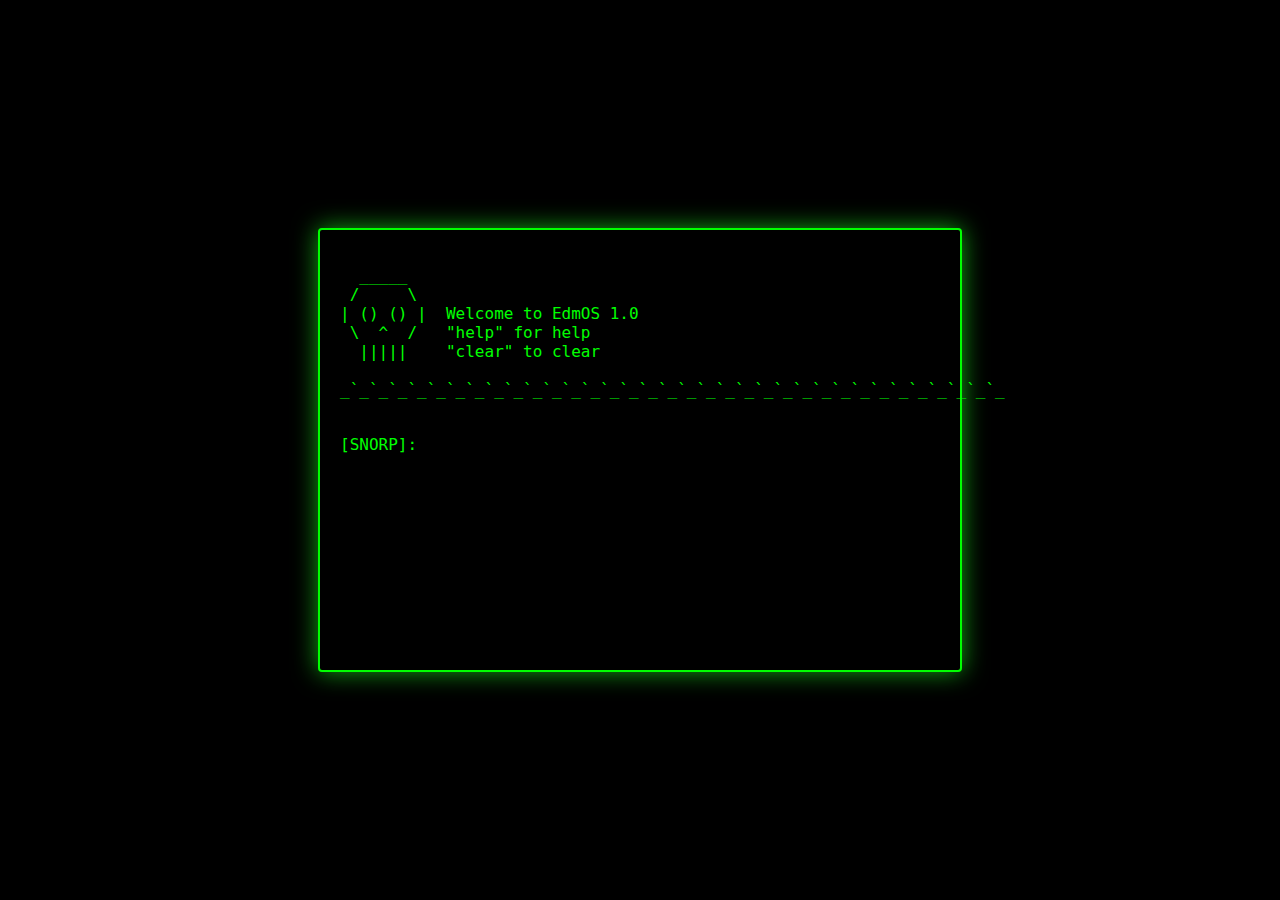
==== v02/index.html @ 5422ae07 "first commit" ====
<!DOCTYPE html>
<html lang="en">
<head>
    <meta charset="UTF-8">
    <meta name="viewport" content="width=device-width, initial-scale=1.0">
    <title>Command Line Simulator</title>
    <link rel="stylesheet" href="style.css">
</head>
<body>
    <div id="terminal">
        <div id="welcome-message">
            <pre>
  _____
 /     \
| () () |  Welcome to EdmOS 1.0
 \  ^  /   "help" for help
  |||||    "clear" to clear  
                                    
_`_`_`_`_`_`_`_`_`_`_`_`_`_`_`_`_`_`_`_`_`_`_`_`_`_`_`_`_`_`_`_`_`_`_
            </pre>
        </div>
        <div id="output">
            <!-- Output content will appear here -->
        </div>
        <div id="input-line">
            <span class="prompt">[SNORP]:</span>
            <input type="text" id="input" autofocus autocomplete="off">
        </div>
    </div>

    <script src="script.js"></script>
</body>
</html>
---- v02/style.css ----
body {
    display: flex;
    justify-content: center;
    align-items: center;
    height: 100vh;
    margin: 0;
    background-color: #000;
    font-family: monospace;
    font-size: large;
}

#terminal {
    width: 600px;
    height: 400px;
    background-color: #000;
    border: 2px solid #00ff00;
    border-radius: 4px;
    padding: 20px;
    box-shadow: 0px 0px 25px #13a713;
    color: #00ff00;
    display: flex;
    flex-direction: column;
}

#welcome-message {
    margin-bottom: 0px;
}

#output {
    flex-grow: 1;
    overflow-y: hidden; /* Disable vertical scrollbar */
    white-space: pre-wrap;
    font-family: monospace;
    font-size: 1em;
    display: flex;
    flex-direction: column;
}

#input-line {
    display: flex;
    align-items: center;
    font-family: monospace;
    font-size: 1em;
    color: #00ff00;
    margin-top: 0px;
}

.prompt {
    margin-right: 5px;
}

#input {
    color: #00ff00;
    background-color: transparent;
    border: none;
    outline: none;
    width: 100%;
    font-family: monospace;
    font-size: 1em;
}
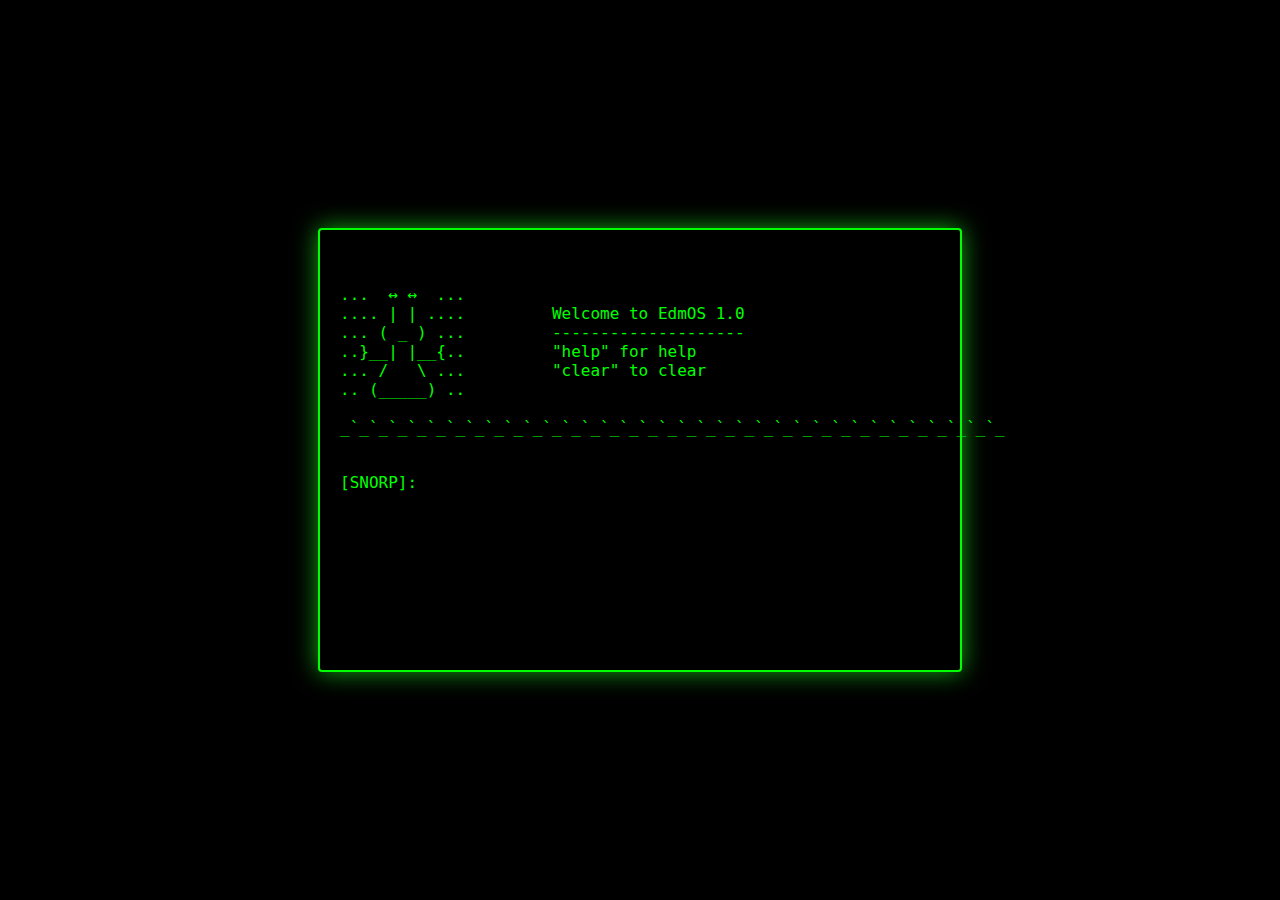
==== commit 7f97317e: "15112024" ====
--- a/v02/index.html
+++ b/v02/index.html
@@ -10,12 +10,14 @@
     <div id="terminal">
         <div id="welcome-message">
             <pre>
-  _____
- /     \
-| () () |  Welcome to EdmOS 1.0
- \  ^  /   "help" for help
-  |||||    "clear" to clear  
-                                    
+  
+...  ↔ ↔  ...
+.... | | ....         Welcome to EdmOS 1.0
+... ( _ ) ...         --------------------
+..}__| |__{..         "help" for help
+... /   \ ...         "clear" to clear 
+.. (_____) ..
+                                   
 _`_`_`_`_`_`_`_`_`_`_`_`_`_`_`_`_`_`_`_`_`_`_`_`_`_`_`_`_`_`_`_`_`_`_
             </pre>
         </div>
